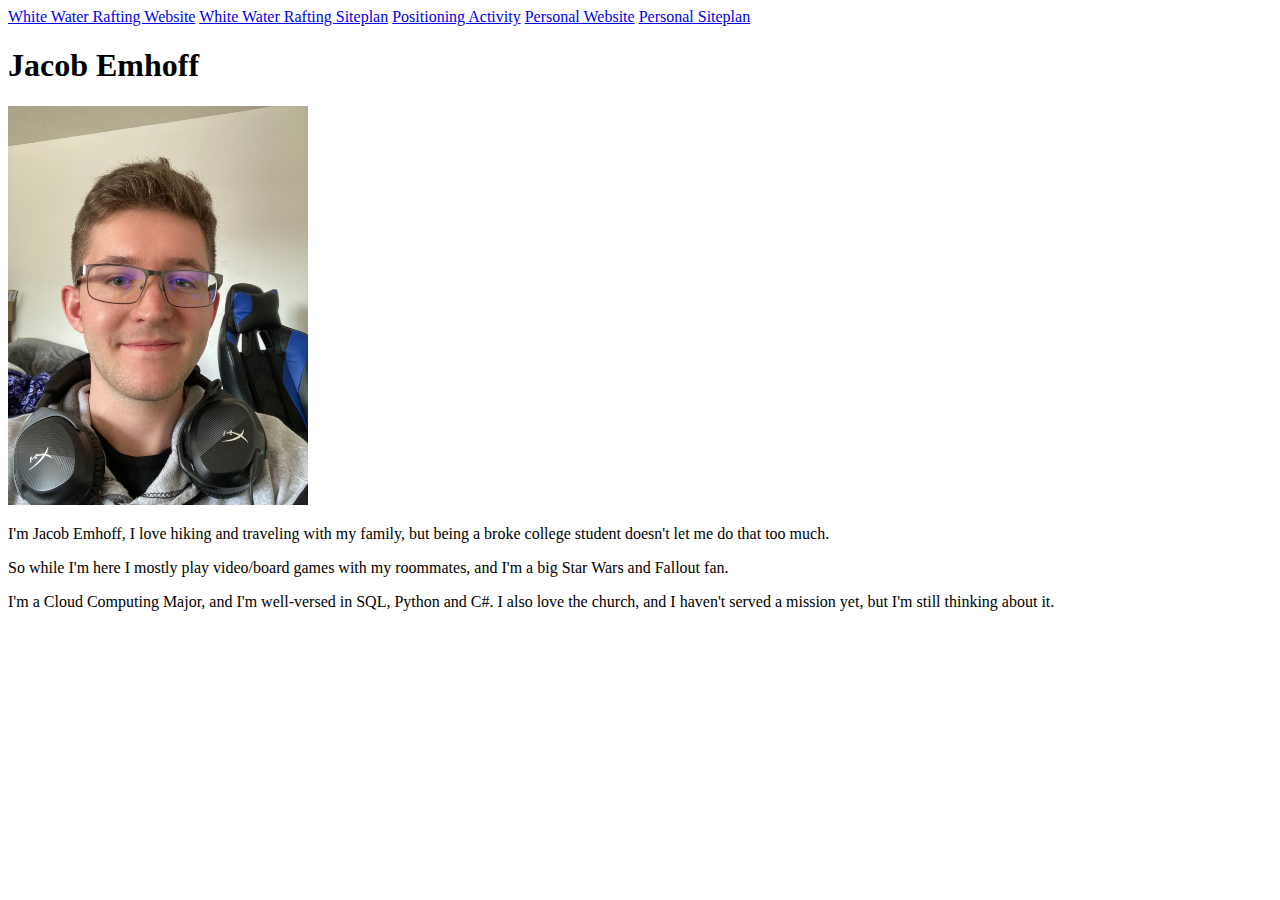
==== week-1/index.html @ 390bdd9c "first commit" ====
<!DOCTYPE html>
<html lang="en">
<head>
    <meta charset="UTF-8">
    <meta name="viewport" content="width=device-width, initial-scale=1.0">
    <title>WDD 130 | Home</title>
</head>
<body>
    <header>
        <nav>
            <a href="wwr/index.html">White Water Rafting Website</a>
            <a href="wwr/site-plan-rafting.html">White Water Rafting Siteplan</a>
            <a href="positioning.html">Positioning Activity</a>
            <a href="#">Personal Website</a>
            <a href="#">Personal Siteplan</a>
        </nav>         
    </header>
    <h1>Jacob Emhoff</h1>
    <img src="IMG_32502.jpg" alt="Dude with headphones and Glasses" width = "300">
    <p>I'm Jacob Emhoff, I love hiking and traveling with my family, but being a broke college student doesn't let me do that too much.</p>
    <p>So while I'm here I mostly play video/board games with my roommates, and I'm a big Star Wars and Fallout fan.</p>
    <p>I'm a Cloud Computing Major, and I'm well-versed in SQL, Python and C#. I also love the church, and I haven't served a mission yet, but I'm still thinking about it.  </p>
    <!--websites work with a 50% in the width size, and vs code aslo works with it?-->



</body>
</html>
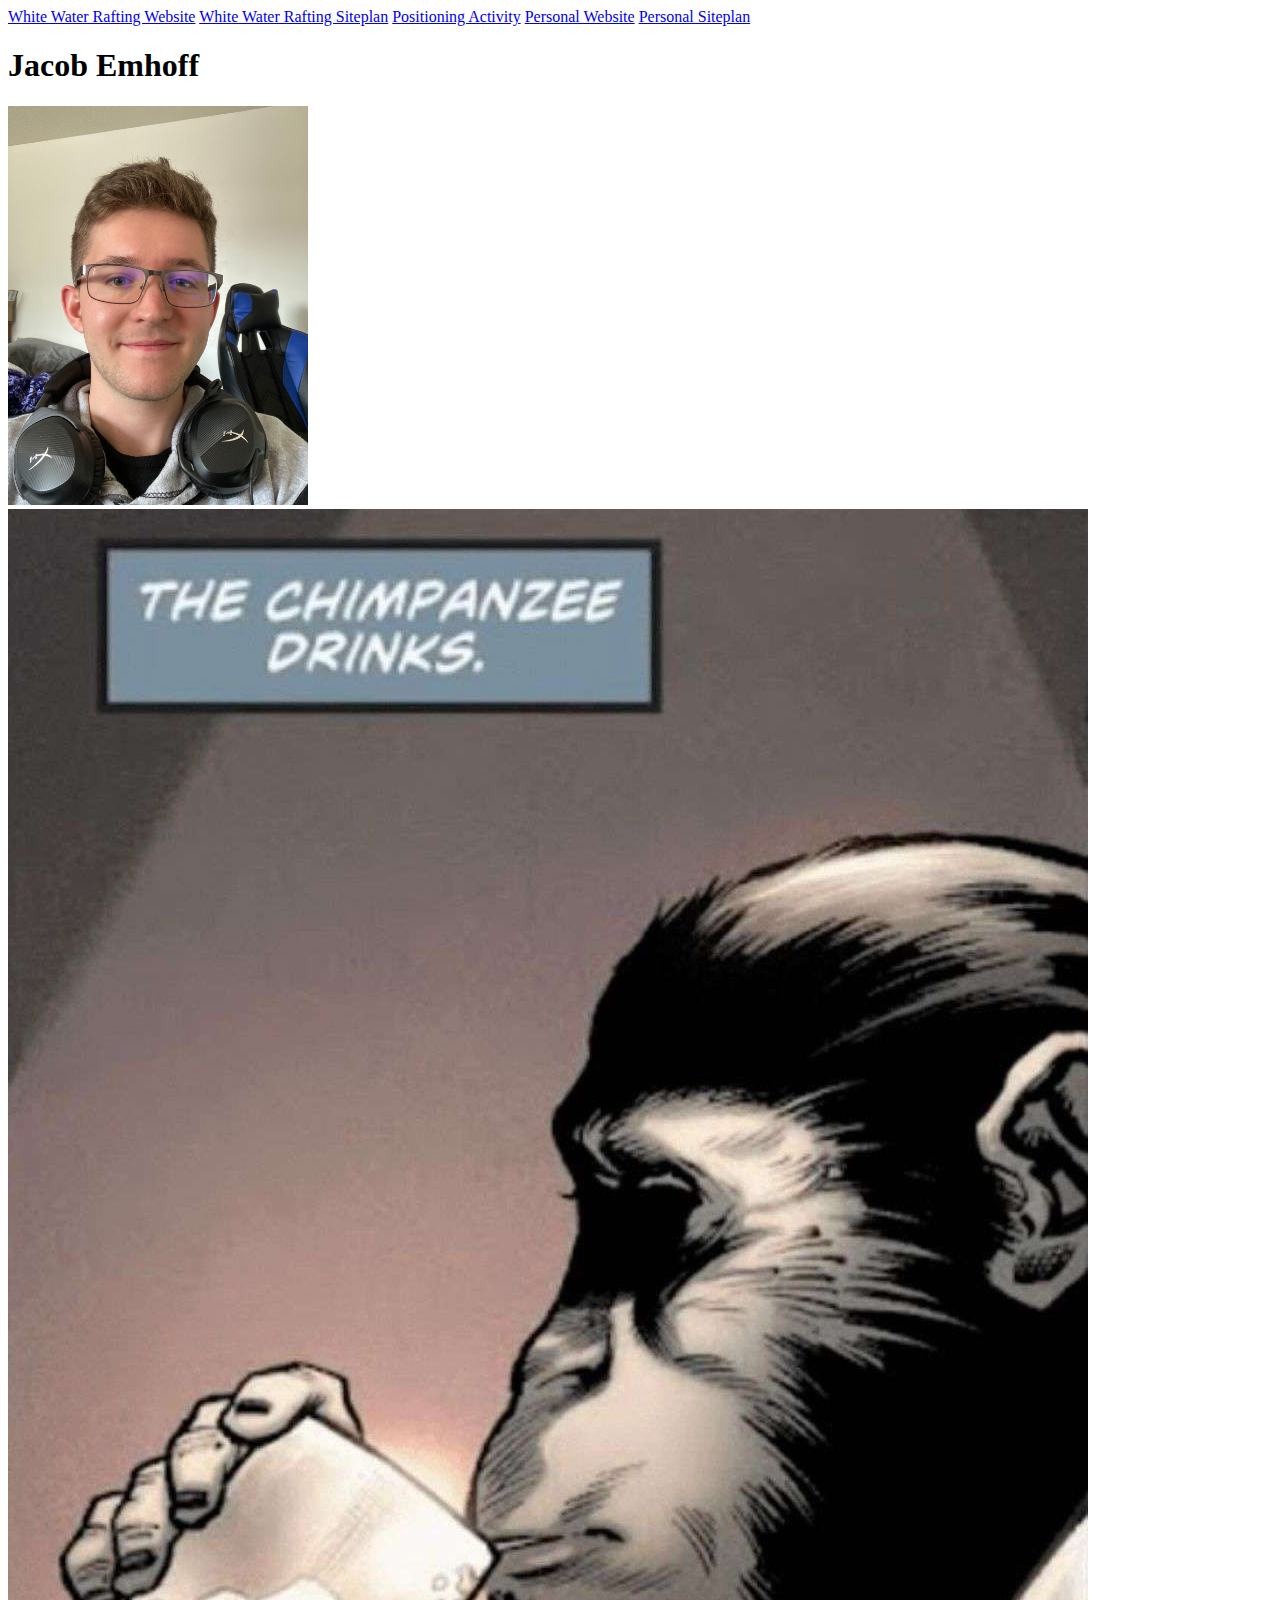
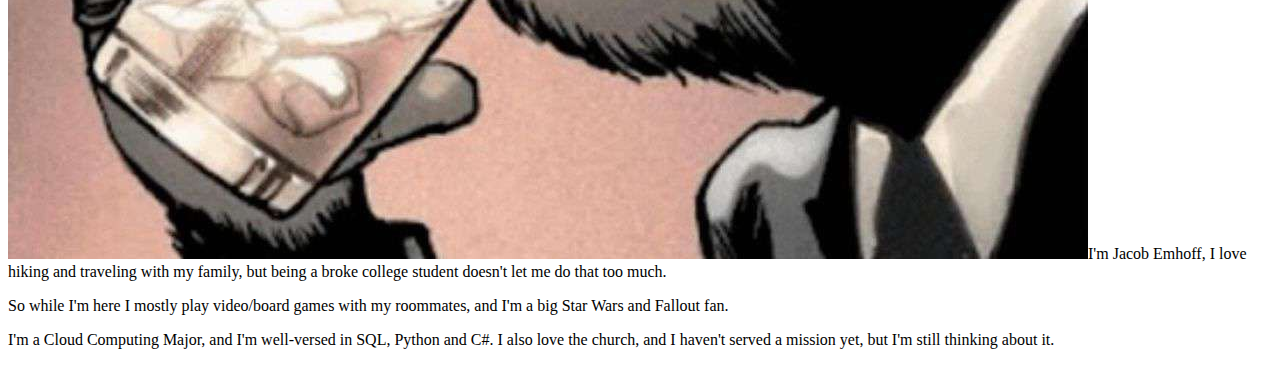
==== commit 957d86ca: "Test Commit Monkey Addition (monke)" ====
--- a/week-1/index.html
+++ b/week-1/index.html
@@ -17,6 +17,7 @@
     </header>
     <h1>Jacob Emhoff</h1>
     <img src="IMG_32502.jpg" alt="Dude with headphones and Glasses" width = "300">
+    <img src = "images/monkey drinking.jpg" alt = "The Monkey Drinks"
     <p>I'm Jacob Emhoff, I love hiking and traveling with my family, but being a broke college student doesn't let me do that too much.</p>
     <p>So while I'm here I mostly play video/board games with my roommates, and I'm a big Star Wars and Fallout fan.</p>
     <p>I'm a Cloud Computing Major, and I'm well-versed in SQL, Python and C#. I also love the church, and I haven't served a mission yet, but I'm still thinking about it.  </p>
